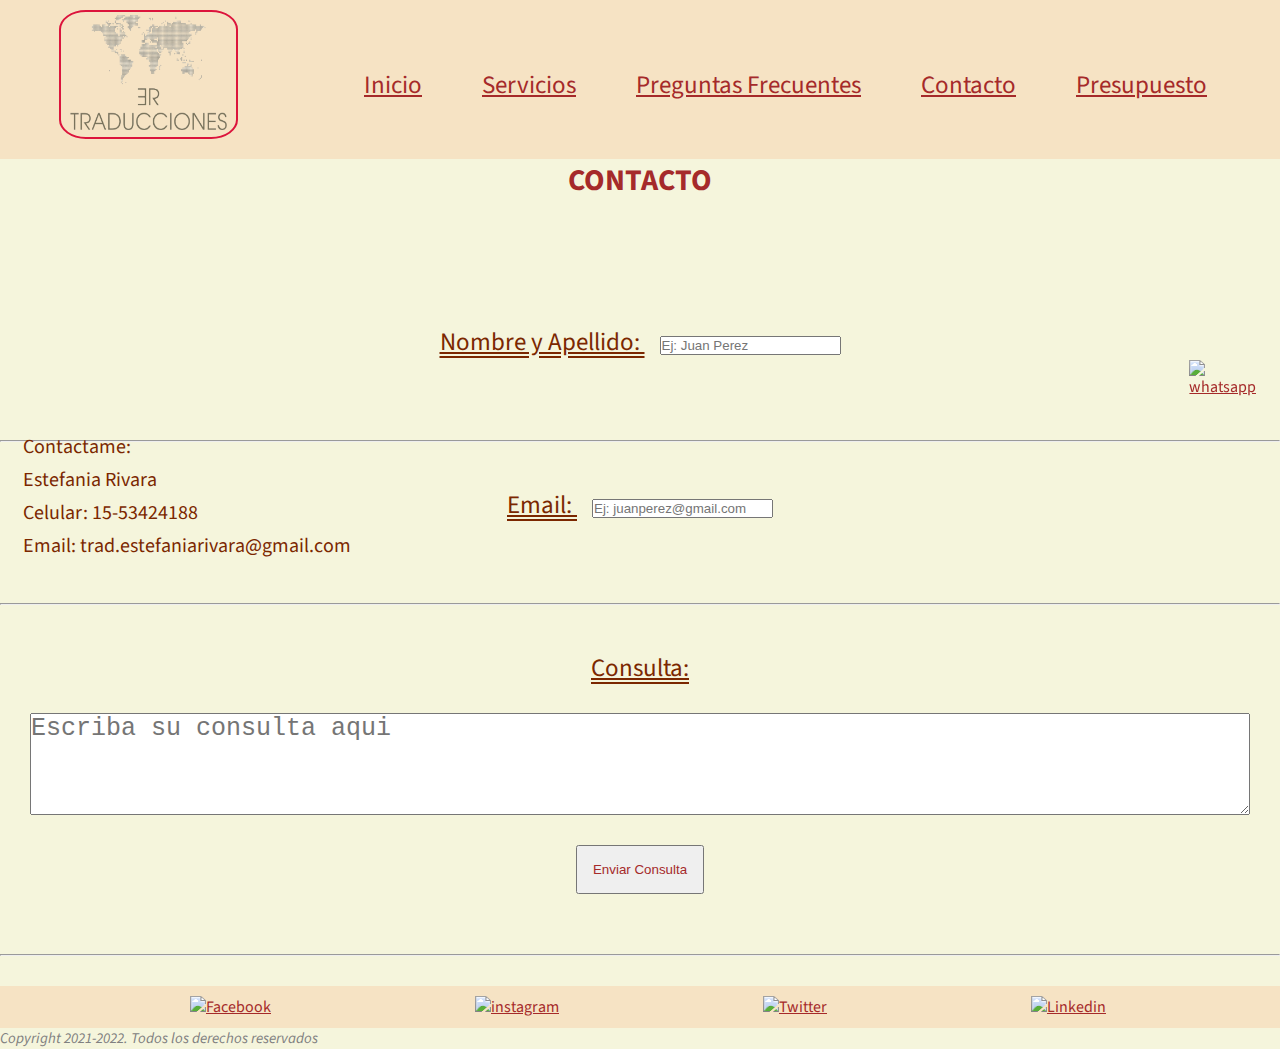
==== section/contacto.html @ 442fa8a6 "iniciando git" ====
<!DOCTYPE html>
<html lang="en">
<head>
    <meta charset="UTF-8">
    <meta http-equiv="X-UA-Compatible" content="IE=edge">
    <meta name="description" content="servicio de traductor para cualquier tipo de texto: cientifico, literario, etc. y clases de ingles para rendir en cambridge">
    <meta name="keywords" content="traductor, traductores, servicio de traductor, traduccion, clases de ingles">
    <meta name="viewport" content="width=device-width, initial-scale=1.0">
    <link rel="preconnect" href="https://fonts.googleapis.com">
    <link rel="preconnect" href="https://fonts.gstatic.com" crossorigin>
    <link href="https://fonts.googleapis.com/css2?family=Source+Sans+Pro&display=swap" rel="stylesheet">
    <link href="https://cdn.jsdelivr.net/npm/bootstrap@5.1.3/dist/css/bootstrap.min.css" rel="stylesheet" integrity="sha384-1BmE4kWBq78iYhFldvKuhfTAU6auU8tT94WrHftjDbrCEXSU1oBoqyl2QvZ6jIW3" crossorigin="anonymous">
    <link rel="stylesheet" href="../styles/estilos.css">
    <title>Contacto</title>
</head>
<body>
        <header>
            <nav> 
                <ul class="menu">
                    <div class="logo0">
                        <img class="logo"  src="../img/2-removebg-preview.png" alt="ER traducciones">
                    </div>

                    <div  class="inicio">
                        <li class="itemsMenu trans1">
                            <a href="../index.html">Inicio</a>
                        </li>

                        <li class="itemsMenu trans1">
                            <a target="_blank" href="../section/servicios.html">Servicios</a>
                        </li>

                        <li class="itemsMenu trans1">
                            <a target="_blank" href="../section/preguntasFrecuentes.html">Preguntas Frecuentes</a>
                        </li>

                        <li class="itemsMenu trans1">
                            <a target="_blank" href="./contacto.html">Contacto</a>
                        </li>

                        <li class="itemsMenu trans1">
                            <a target="_blank" href="./presupuesto.html">Presupuesto</a>
                        </li>
                    </div>
                </ul>
            </nav>
        </header>
    
    <main>
        <section>
            <div class="whatsapp">
                <a target="_blank" href="https://web.whatsapp.com/">
                    <img src="https://img.icons8.com/color/48/000000/whatsapp--v1.png" alt="whatsapp">
                </a>
            </div>
        
            <p class="contacto"><b>CONTACTO</b></p>
        
            <div>

                <div class="contactoer">
                    <p class="contactoer2">Contactame:</p>
                    <p class="contactoer2">Estefania Rivara</p>
                    <p class="contactoer2">Celular: 15-53424188</p>
                    <p class="contactoer2">Email: trad.estefaniarivara@gmail.com</p>
                </div>

                <form class="formulario0" action="/aDondeSeEnviaElFormulario" method="post">

                    <label class="formulario" for="Usuario">Nombre y Apellido:             
                        <input class="formulario2" type="text" id="Usuario" name="Usuario" placeholder="Ej: Juan Perez">
                    </label><hr>

                    <label class="formulario" for="Mail">Email:

                        <input class="formulario2" type="email" id="Mail" name="Email" placeholder="Ej: juanperez@gmail.com">
                    </label><hr>

                    <label class="formulario"for="consulta">Consulta:</label><br>

                    <textarea class="formulario3" name="consulta" id="consulta" cols="40" rows="10" placeholder="Escriba su consulta aqui"></textarea>

                </form>

                <div class="botonPresupuesto">
                    <button class="boton" type="submit" value="enviarFormulario">Enviar Consulta</button>
                <div>

            </div>

        </section>
    </main>

    <footer>
        <hr class="separacionFooter">
            <nav>
                <ul class="redes">
                    <li>
                        <div class="redes1 face">
                            <a target="_blank" href="https://www.google.com/url?sa=t&source=web&rct=j&url=https://m.facebook.com/estefania.rivara&ved=2ahUKEwiNloya9-T5AhW0uJUCHQ86DswQFnoECAwQAQ&usg=AOvVaw1MmeO-ZNXKdevY2lpJ-eKk">
                                <img class="iconoRed" src="https://img.icons8.com/color/48/000000/facebook-new.png" alt="Facebook">
                            </a>
                        </div>
                    </li>

                    <li>
                        <div class="redes1">
                                <a target="_blank" href="https://z-p15.www.instagram.com/er.translations/">
                                    <img class="iconoRed" src="https://img.icons8.com/color/48/000000/instagram-new--v1.png" alt="instagram">
                            </a>
                        </div>
                    </li>
                    <li>
                        <div class="redes1">
                            <a target="_blank" href="https://twitter.com/i/flow/login?input_flow_data=%7B%22requested_variant%22%3A%22eyJsYW5nIjoiZXMifQ%3D%3D%22%7D">
                                <img class="iconoRed" src="https://img.icons8.com/color/48/000000/twitter--v1.png" alt="Twitter">
                            </a>
                        </div>
                    </li>

                    <li>
                        <div class="redes1 linkedin">
                            <a target="_blank" href="https://www.linkedin.com/in/estefan%C3%ADa-rivara-a7a271136">
                                <img class="iconoRed" src="https://img.icons8.com/fluency/48/000000/linkedin-2.png" alt="Linkedin">
                            </a>
                        </div>
                    </li>
                </ul>
            </nav>    

            <p class="copy">
                Copyright 2021-2022. Todos los derechos reservados
            </p>
        </footer>
    <script src="https://cdn.jsdelivr.net/npm/bootstrap@5.1.3/dist/js/bootstrap.bundle.min.js" integrity="sha384-ka7Sk0Gln4gmtz2MlQnikT1wXgYsOg+OMhuP+IlRH9sENBO0LRn5q+8nbTov4+1p" crossorigin="anonymous"></script>
</body>
</html>
---- styles/estilos.css ----
/*-----------------HEADER-----------------*/
header nav .menu {
  display: flex;
  flex-direction: column;
  justify-content: space-around;
  background-color: rgb(246, 227, 196);
  font-size: 15px;
  width: 0 auto;
}

li {
  margin-bottom: 10px;
}

.trans1 {
  background-color: rgb(246, 227, 196);
  text-align: center;
}

.inicio {
  display: flex;
  flex-direction: column;
  justify-content: space-around;
  list-style: none;
  margin-top: 10px;
}

.logo0 {
  text-align: center;
}

/*----------------FOOTER------------------*/
.redes {
  display: flex;
  flex-direction: row;
  justify-content: center;
  list-style-type: none;
  background-color: rgb(246, 227, 196);
}

.redes1 {
  margin-left: 30px;
  margin-right: 30px;
}

ul {
  padding-left: 0rem;
}

footer .copy {
  text-align: left;
  font-size: 10px;
  color: grey;
  font-style: italic;
}

.iconoRed {
  height: 30px;
  width: 30px;
  margin-top: 10px;
}

/*-----------------INDEX-----------------*/
a {
  color: var(--colortexto);
}

.inicio2 {
  text-align: center;
  background-image: url("https://eacnur.org/blog/wp-content/uploads/2017/06/libros-que-hay-que-leer-1-724x400.jpg");
  background-repeat: no-repeat;
  background-position: center;
  background-size: cover;
  color: var(--colortexto);
  height: 150px;
  font-size: 30px;
}

.titulo {
  text-align: center;
  color: var(--colortexto2);
  height: 30px;
  -webkit-text-decoration: underline double;
          text-decoration: underline double;
  font-size: 20px;
}

.subtitulo {
  text-align: center;
  color: var(--colortexto2);
  margin-top: 15px;
  margin-bottom: 40px;
  font-size: 15px;
}

.textoInicio {
  font-size: 15px;
  color: var(--colortexto2);
  margin: 20px;
}

.titulos2 {
  text-align: center;
  color: var(--colortexto2);
  font-size: 15px;
  margin-top: 20px;
  margin-bottom: 10px;
  text-decoration: underline;
}

.listaVentajas {
  font-size: 15px;
  color: var(--colortexto2);
  margin-left: 15px;
  background-color: beige;
}

.clientes {
  display: flex;
  flex-direction: column;
  text-align: center;
}

.nombre {
  color: var(--colortexto);
}

.maps {
  height: 300px;
  width: 98%;
  margin-left: 8px;
}

.ventajaColor {
  background-color: rgb(246, 227, 196);
  color: var(--colortexto);
}

/*-----------------SERVICIO------------------*/
.servicio {
  text-align: center;
  background-image: url("https://www.traduspanish.com/images/servicio-de-traduccion.jpg");
  background-repeat: no-repeat;
  background-position: center;
  background-size: cover;
  color: var(--colortexto);
  height: 100px;
  font-size: 30px;
}

.lista1 {
  margin-top: 25px;
  font-size: 15px;
  color: var(--colortexto);
  text-decoration: underline;
  text-align: center;
  list-style-type: none;
}

.accordion {
  margin: 20px;
  min-width: 250px;
  margin-left: auto;
  margin-right: auto;
}

.accordion-button {
  font-size: 20px;
  color: var(--colortexto2);
  background-color: rgb(246, 227, 196);
  text-align: center;
}

.accordion-body {
  background-color: rgb(251, 239, 218);
  color: var(--colortexto);
}

/*------------PREGUNTAS FRECUENTES-----------*/
.preguntasFrecuentes {
  text-align: center;
  text-shadow: 10px;
  background-image: url("https://web-static.wrike.com/cdn-cgi/image/width=900,format=auto/blog/content/uploads/2019/09/Preguntas-ma-s-comunes-Puesto-de-gestor-de-proyectos.jpg?av=4b18e71802fced482b8d53b6256c782b");
  background-repeat: no-repeat;
  background-position: center;
  background-size: cover;
  color: var(--colortexto);
  height: 150px;
  font-size: 30px;
  width: 100%;
}

ol, ul {
  padding-left: 1rem;
}

.preguntas2 {
  color: var(--colortexto3);
  text-align: center;
  -webkit-text-decoration: underline var(--colortexto3);
          text-decoration: underline var(--colortexto3);
  font-size: 20px;
  margin-top: 50px;
  margin-bottom: 30px;
}

.resp {
  font-size: 15px;
  color: var(--colortexto2);
}

/*------------------CONTACTO-----------------*/
button {
  padding: 15px;
  color: var(--colortexto);
}

.contacto {
  text-align: center;
  background-image: url("http://www.riodeoro.com.ar/public_html/new_sitio/wp-content/uploads/2019/04/06_CONTACTO_VIVUS-612x344.jpg ");
  background-repeat: no-repeat;
  background-position: center;
  background-size: cover;
  color: var(--colortexto);
  height: 150px;
  font-size: 30px;
}

form label input {
  margin-bottom: 50px;
  text-decoration: none;
}

.formulario0 {
  display: flex;
  flex-direction: column;
  text-align: center;
}

.formulario {
  padding: 5px;
  margin-top: 10px;
  color: var(--colortexto3);
  font-size: 15px;
  -webkit-text-decoration: underline double;
          text-decoration: underline double;
}

.formulario2 {
  margin-bottom: 50px;
  margin-left: 15px;
  text-decoration: none;
}

.formulario3 {
  margin-left: 30px;
  margin-right: 30px;
  font-size: 15px;
  height: 100px;
}

.contactoer {
  top: 47%;
  margin: 5px;
  left: 1%;
  position: absolute;
  font-size: 10px;
  color: var(--colortexto3);
  display: none;
}

.contactoer2 {
  margin: 5px;
}

.boton:active {
  background-color: rgba(165, 42, 42, 0.29);
}

.botonPresupuesto {
  text-align: center;
  font-size: 15px;
}

/*-----------------PRESUPUESTO---------------*/
.presupuesto2 {
  text-align: center;
  text-shadow: 10px;
  background-image: url("https://concepto.de/wp-content/uploads/2012/03/presupuesto-e1552528931640.jpg");
  background-repeat: no-repeat;
  background-size: cover;
  background-position: center;
  color: var(--colortexto);
  height: 150px;
  font-size: 30px;
}

.formPresupuesto {
  text-align: center;
}

div .presupuesto3 {
  color: var(--colortexto3);
  font-size: 25px;
  text-decoration: underline;
  margin: 20px;
}

.u p {
  margin-bottom: 20px;
}

hr {
  margin-top: 30px;
  margin-bottom: 30px;
}

.opcion {
  padding: 20px;
  margin-left: 10px;
  text-decoration: underline;
  color: var(--colortexto3);
  font-size: 15px;
}

.opcion2 {
  padding-top: 20px;
  padding-bottom: 20px;
  margin-left: 10px;
  color: var(--colortexto3);
  font-size: 15px;
  text-decoration: underline;
}

.opcion3 {
  padding: 5px;
  margin-left: 10px;
  color: var(--colortexto3);
  font-size: 15px;
  text-decoration: underline;
}

.textarea {
  height: 100px;
  font-size: 15px;
}

.botonPresupuesto {
  text-align: center;
  padding: 30px;
}

header nav .menu {
  font-size: 25px;
}
@media (min-width: 768px) {
  header nav .menu {
    display: flex;
    flex-direction: row;
  }
}

.imgcliente {
  height: 75px;
  width: 120px;
  border: 5px solid var(--colortexto);
  border-radius: 50px;
  margin: 5px;
}
@media (min-width: 500px) {
  .imgcliente {
    height: 100px;
    margin: 5px;
  }
}
@media (min-width: 768px) {
  .imgcliente {
    margin: 10px;
  }
}

.logo {
  border: 2px solid crimson;
  border-radius: 15%;
  margin-top: 10px;
  margin-right: 10px;
  height: 80px;
}
@media (min-width: 500px) {
  .logo {
    height: 125px;
    width: 175px;
    margin-bottom: 10px;
  }
}
.whatsapp {
  top: 40%;
  right: 2%;
  position: fixed;
  z-index: 99;
}
@media (min-width: 500px) {
  .whatsapp {
    height: 65px;
    width: 65px;
  }
}

/* VISTA TABLET */
@media (min-width: 500px) {
  .titulo .subtitulo, .titulos2 {
    font-size: 30px;
  }
  .textoInicio, .listaVentajas, .accordion {
    font-size: 20px;
  }
  .maps {
    height: 500px;
  }
  .iconoRed {
    height: 50px;
    width: 50px;
  }
  .lista1, .preguntas2, .resp, .formulario, .formulario3, div .presupuesto3 {
    font-size: 25px;
  }
  .botonPresupuesto {
    font-size: 20px;
  }
  footer .copy {
    font-size: 15px;
  }
  .opcion, .opcion2, .opcion3 {
    font-size: 20px;
  }
  .inicio2, .servicio, .preguntasFrecuentes, .contacto, .presupuesto2 {
    background-attachment: fixed;
  }
}
/* VISTA DESKTOP */
@media (min-width: 768px) {
  .inicio {
    display: flex;
    flex-direction: row;
    align-items: center;
  }
  .trans1 {
    -webkit-animation-name: menu;
            animation-name: menu;
    -webkit-animation-duration: 4s;
            animation-duration: 4s;
    margin: 5px;
  }
  .trans1:hover {
    transform: scale(1.2);
    text-decoration: none;
    font-size: 25px;
    transition: 1s;
    text-shadow: black 10px 10px 5px;
  }
  .clientes {
    flex-direction: row;
    justify-content: space-around;
  }
  .redes {
    justify-content: space-evenly;
  }
  .redes1:hover {
    transform: scale(1.5);
  }
  .whatsapp:hover {
    transform: scale(1.5);
  }
  .container {
    display: grid;
    grid-template-columns: 1fr 1fr;
    grid-template-rows: 0.1fr 1.9fr;
    grid-auto-rows: 1fr;
    gap: 0px 0px;
    grid-auto-flow: row;
    grid-template-areas: "nuestros-clientes ventajas" "clientes listaVentajas";
  }
  .nuestros-clientes {
    grid-area: nuestros-clientes;
  }
  .ventajas {
    grid-area: ventajas;
  }
  .clientes {
    display: grid;
    grid-template-columns: 1fr 1fr;
    grid-template-rows: 0.5fr 0.5fr 1fr 1fr;
    gap: 0px 0px;
    grid-auto-flow: row;
    grid-template-areas: "amazon ." ". tresm" "bayer ." ". vichy";
    grid-area: clientes;
  }
  .amazon {
    grid-area: amazon;
  }
  .tresm {
    grid-area: tresm;
  }
  .bayer {
    grid-area: bayer;
  }
  .vichy {
    grid-area: vichy;
  }
  .listaVentajas {
    grid-area: listaVentajas;
  }
  .ventajaColor {
    margin-bottom: 30px;
  }
}
/* Vista TV */
@media (min-width: 1024px) {
  .trans1 {
    margin: 30px;
  }
  .contactoer {
    display: initial;
    font-size: 20px;
  }
}
:root {
  --colorbody: beige;
  --colortexto: brown;
  --colortexto2: darkred;
  --colortexto3: rgb(123, 39, 0);
}

* {
  margin: 0;
  padding: 0;
}

body {
  font-family: "Source Sans Pro", sans-serif;
  background-color: var(--colorbody);
}/*# sourceMappingURL=estilos.css.map */
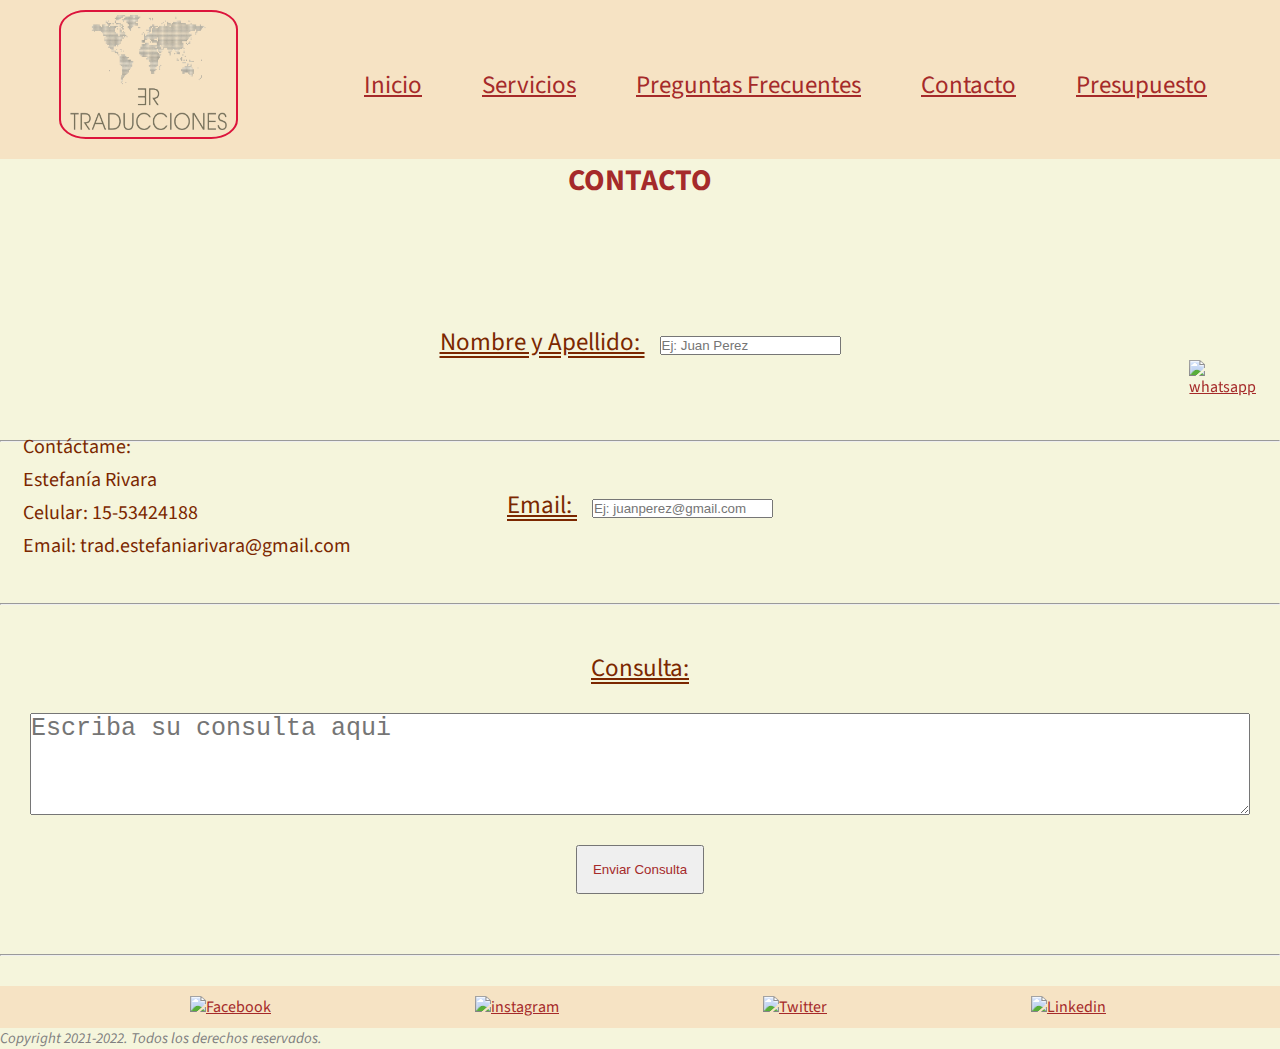
==== commit 7da920e3: "arregle errores de ortografia" ====
--- a/section/contacto.html
+++ b/section/contacto.html
@@ -59,8 +59,8 @@
             <div>
 
                 <div class="contactoer">
-                    <p class="contactoer2">Contactame:</p>
-                    <p class="contactoer2">Estefania Rivara</p>
+                    <p class="contactoer2">Contáctame:</p>
+                    <p class="contactoer2">Estefanía Rivara</p>
                     <p class="contactoer2">Celular: 15-53424188</p>
                     <p class="contactoer2">Email: trad.estefaniarivara@gmail.com</p>
                 </div>
@@ -129,7 +129,7 @@
             </nav>    
 
             <p class="copy">
-                Copyright 2021-2022. Todos los derechos reservados
+                Copyright 2021-2022. Todos los derechos reservados.
             </p>
         </footer>
     <script src="https://cdn.jsdelivr.net/npm/bootstrap@5.1.3/dist/js/bootstrap.bundle.min.js" integrity="sha384-ka7Sk0Gln4gmtz2MlQnikT1wXgYsOg+OMhuP+IlRH9sENBO0LRn5q+8nbTov4+1p" crossorigin="anonymous"></script>
